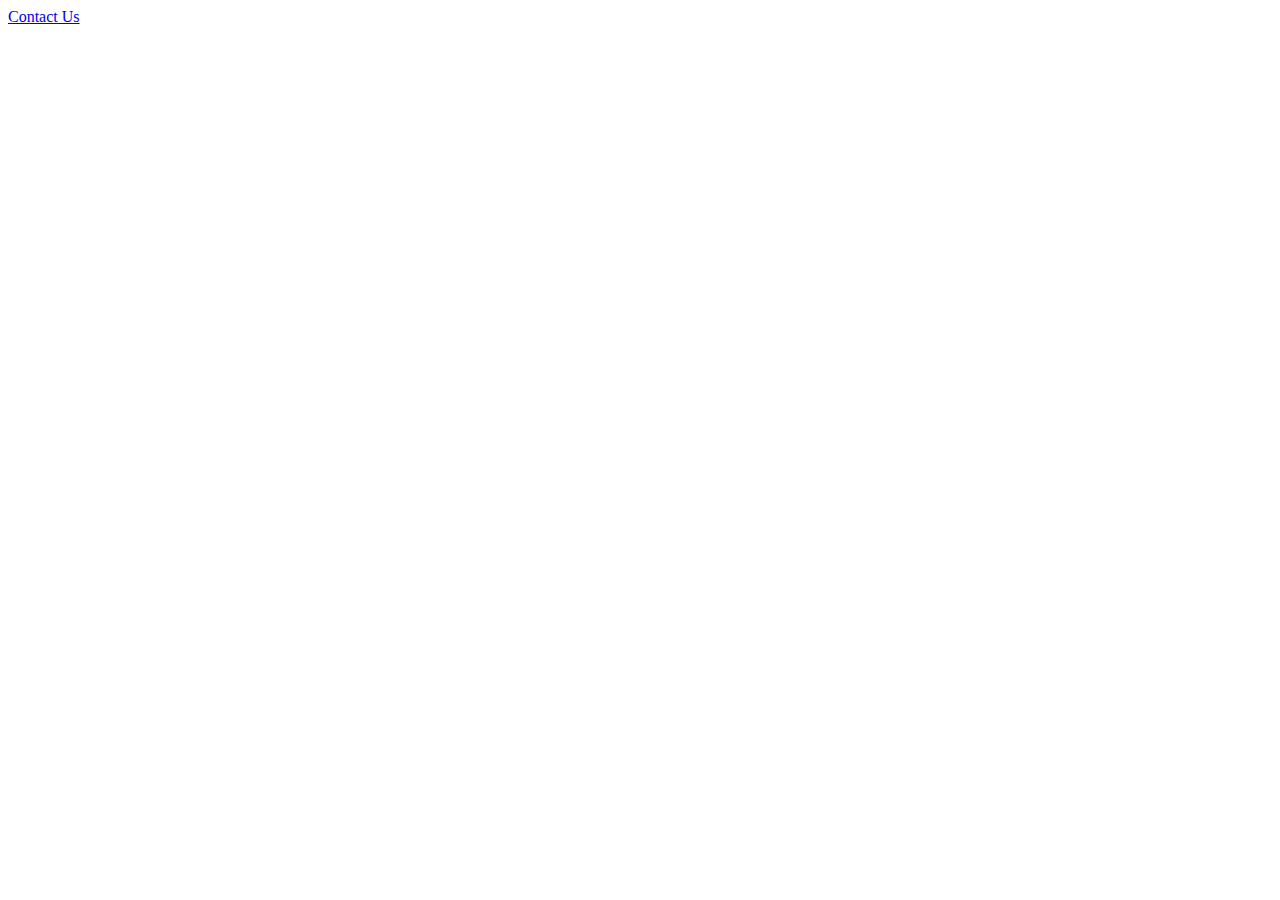
==== index.html @ bbb9c892 "contact us page" ====
<!DOCTYPE html>
<html lang="en">
<head>
    <meta charset="UTF-8">
    <meta http-equiv="X-UA-Compatible" content="IE=edge">
    <meta name="viewport" content="width=device-width, initial-scale=1.0">
    <title>Document</title>

</head>
<body>
    <a href="contactUs.html">Contact Us</a>
</body>
</html>
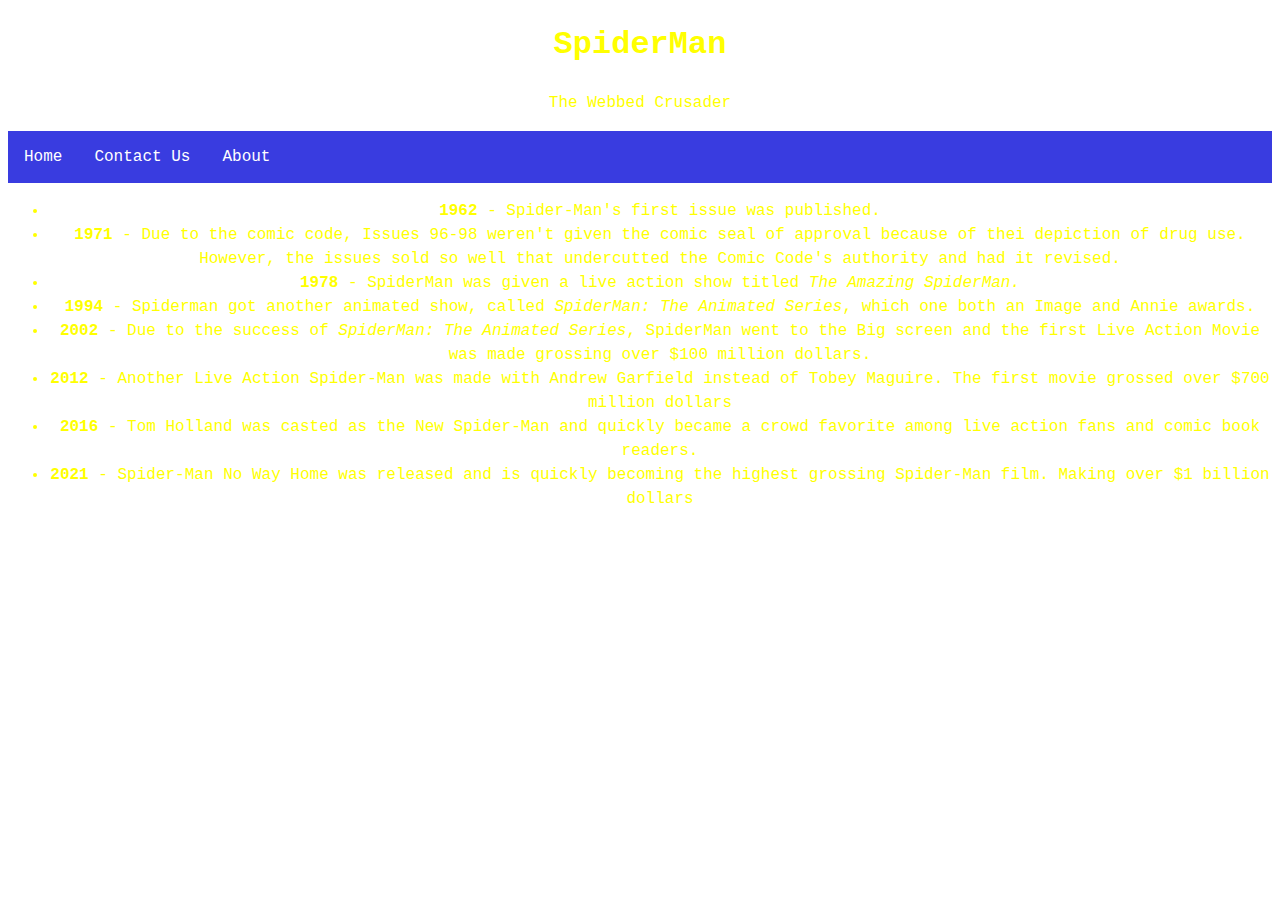
==== commit f49d61d1: "finished homePg" ====
--- a/index.html
+++ b/index.html
@@ -1,13 +1,36 @@
 <!DOCTYPE html>
 <html lang="en">
 <head>
+    <link rel="stylesheet" href="style/style.css">
     <meta charset="UTF-8">
     <meta http-equiv="X-UA-Compatible" content="IE=edge">
     <meta name="viewport" content="width=device-width, initial-scale=1.0">
     <title>Document</title>
 
 </head>
-<body>
-    <a href="contactUs.html">Contact Us</a>
+<body id="homepg">
+    <h1 id="title">SpiderMan</h1>
+    <p>The Webbed Crusader</p>
+    <div id="navbar">
+        <ul>
+            <li><a class="active" href="#home">Home</a></li>
+            <li><a href="contactUs.html">Contact Us</a></li>
+            <li><a href="#about.html">About</a></li>
+          </ul>
+    </div>
+    <div>
+        <ul>
+            <li><strong>1962</strong> - Spider-Man's first issue was published.</li>
+            <li><strong>1971</strong> - Due to the comic code, Issues 96-98 weren't given the comic seal of approval because of thei depiction of drug use. 
+                However, the issues sold so well that undercutted the Comic Code's authority and had it revised.</li>
+            <li><strong>1978</strong> - SpiderMan was given a live action show titled <i>The Amazing SpiderMan.</i></li>
+            <li><strong>1994</strong> - Spiderman got another animated show, called <i>SpiderMan: The Animated Series</i>, which one both an Image and Annie awards.</li>
+            <li><strong>2002</strong> - Due to the success of <i>SpiderMan: The Animated Series</i>, SpiderMan went to the Big screen and the first Live Action Movie was made
+                 grossing over $100 million dollars.</li>
+            <li><strong>2012</strong> - Another Live Action Spider-Man was made with Andrew Garfield instead of Tobey Maguire. The first movie grossed over $700 million dollars </li>
+            <li><strong>2016</strong>  - Tom Holland was casted as the New Spider-Man and quickly became a crowd favorite among live action fans and comic book readers.</li>
+            <li><strong>2021</strong> - Spider-Man No Way Home was released and is quickly becoming the highest grossing Spider-Man film. Making over $1 billion dollars</li>
+          </ul>
+    </div>
 </body>
 </html>--- a/style/style.css
+++ b/style/style.css
@@ -0,0 +1,36 @@
+body
+{
+  font-family: "Lucida Console", "Courier New", monospace;
+  font-size: 16px;
+  color: yellow;
+  line-height: 1.5;
+  text-align: center;
+  background-image:url(SpiderManBG-HomePg.jpg);
+  background-size: cover;
+}
+
+#navbar ul {
+    list-style-type: none;
+    margin: 0;
+    padding: 0;
+    overflow: hidden;
+    background-color: rgb(57, 60, 224);
+  }
+  
+#navbar li {
+    float: left;
+  }
+  
+#navbar li a {
+    display: block;
+    color: white;
+    text-align: center;
+    padding: 14px 16px;
+    text-decoration: none;
+    text-align: center;
+    
+  }
+  
+#navbar li a:hover {
+    background-color: rgb(85, 85, 85);
+  }
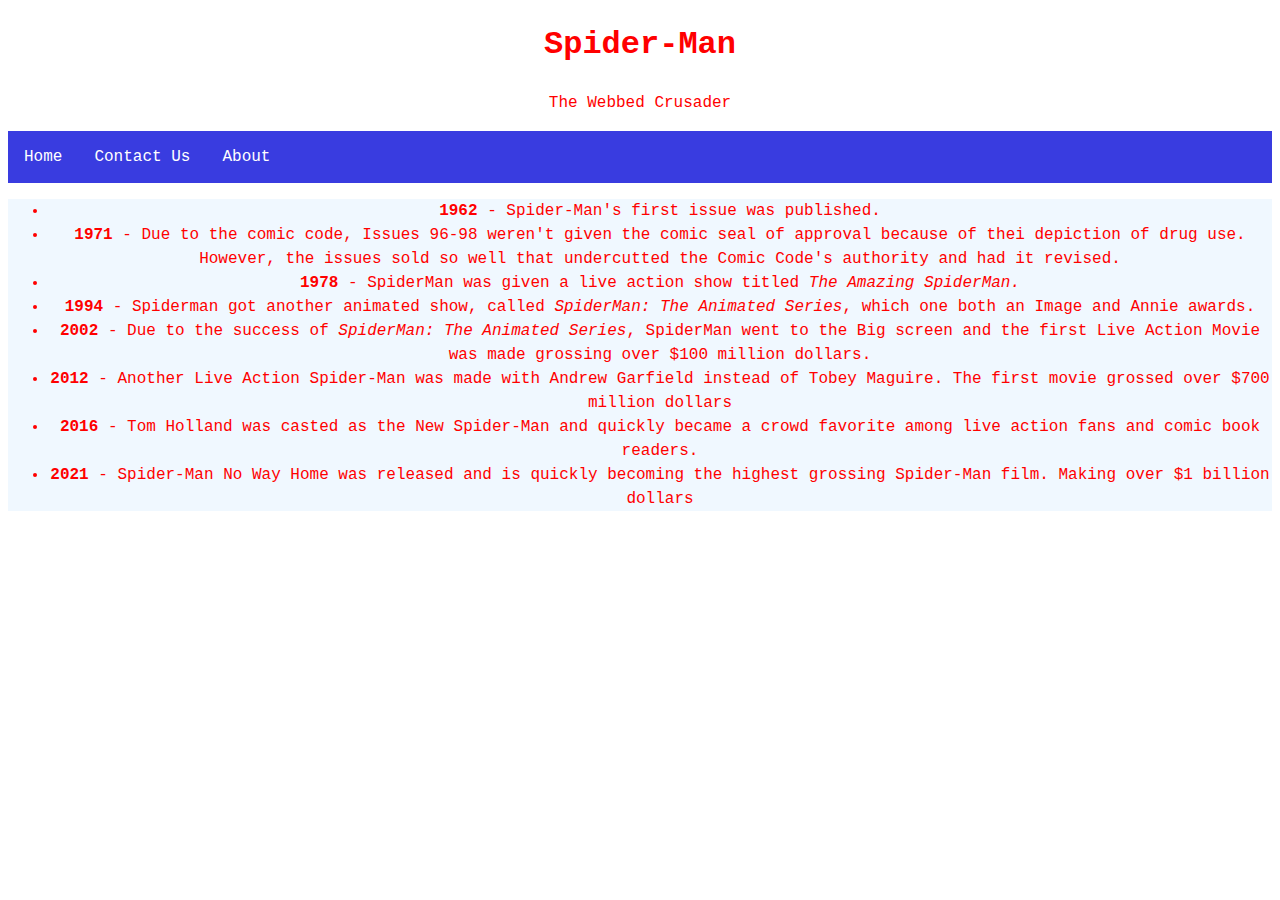
==== commit 41875170: "secret commit don't tell anyone" ====
--- a/index.html
+++ b/index.html
@@ -9,16 +9,16 @@
 
 </head>
 <body id="homepg">
-    <h1 id="title">SpiderMan</h1>
+    <h1 id="title">Spider-Man</h1>
     <p>The Webbed Crusader</p>
     <div id="navbar">
         <ul>
-            <li><a class="active" href="#home">Home</a></li>
+            <li><a class="active" href="index.html">Home</a></li>
             <li><a href="contactUs.html">Contact Us</a></li>
             <li><a href="#about.html">About</a></li>
           </ul>
     </div>
-    <div>
+    <div id="textbox">
         <ul>
             <li><strong>1962</strong> - Spider-Man's first issue was published.</li>
             <li><strong>1971</strong> - Due to the comic code, Issues 96-98 weren't given the comic seal of approval because of thei depiction of drug use. 
@@ -28,7 +28,7 @@
             <li><strong>2002</strong> - Due to the success of <i>SpiderMan: The Animated Series</i>, SpiderMan went to the Big screen and the first Live Action Movie was made
                  grossing over $100 million dollars.</li>
             <li><strong>2012</strong> - Another Live Action Spider-Man was made with Andrew Garfield instead of Tobey Maguire. The first movie grossed over $700 million dollars </li>
-            <li><strong>2016</strong>  - Tom Holland was casted as the New Spider-Man and quickly became a crowd favorite among live action fans and comic book readers.</li>
+            <li><strong>2016</strong> - Tom Holland was casted as the New Spider-Man and quickly became a crowd favorite among live action fans and comic book readers.</li>
             <li><strong>2021</strong> - Spider-Man No Way Home was released and is quickly becoming the highest grossing Spider-Man film. Making over $1 billion dollars</li>
           </ul>
     </div>
--- a/style/style.css
+++ b/style/style.css
@@ -2,7 +2,7 @@
 {
   font-family: "Lucida Console", "Courier New", monospace;
   font-size: 16px;
-  color: yellow;
+  color: red;
   line-height: 1.5;
   text-align: center;
   background-image:url(SpiderManBG-HomePg.jpg);
@@ -34,3 +34,7 @@
 #navbar li a:hover {
     background-color: rgb(85, 85, 85);
   }
+#textbox
+{
+  background-color: aliceblue;
+}